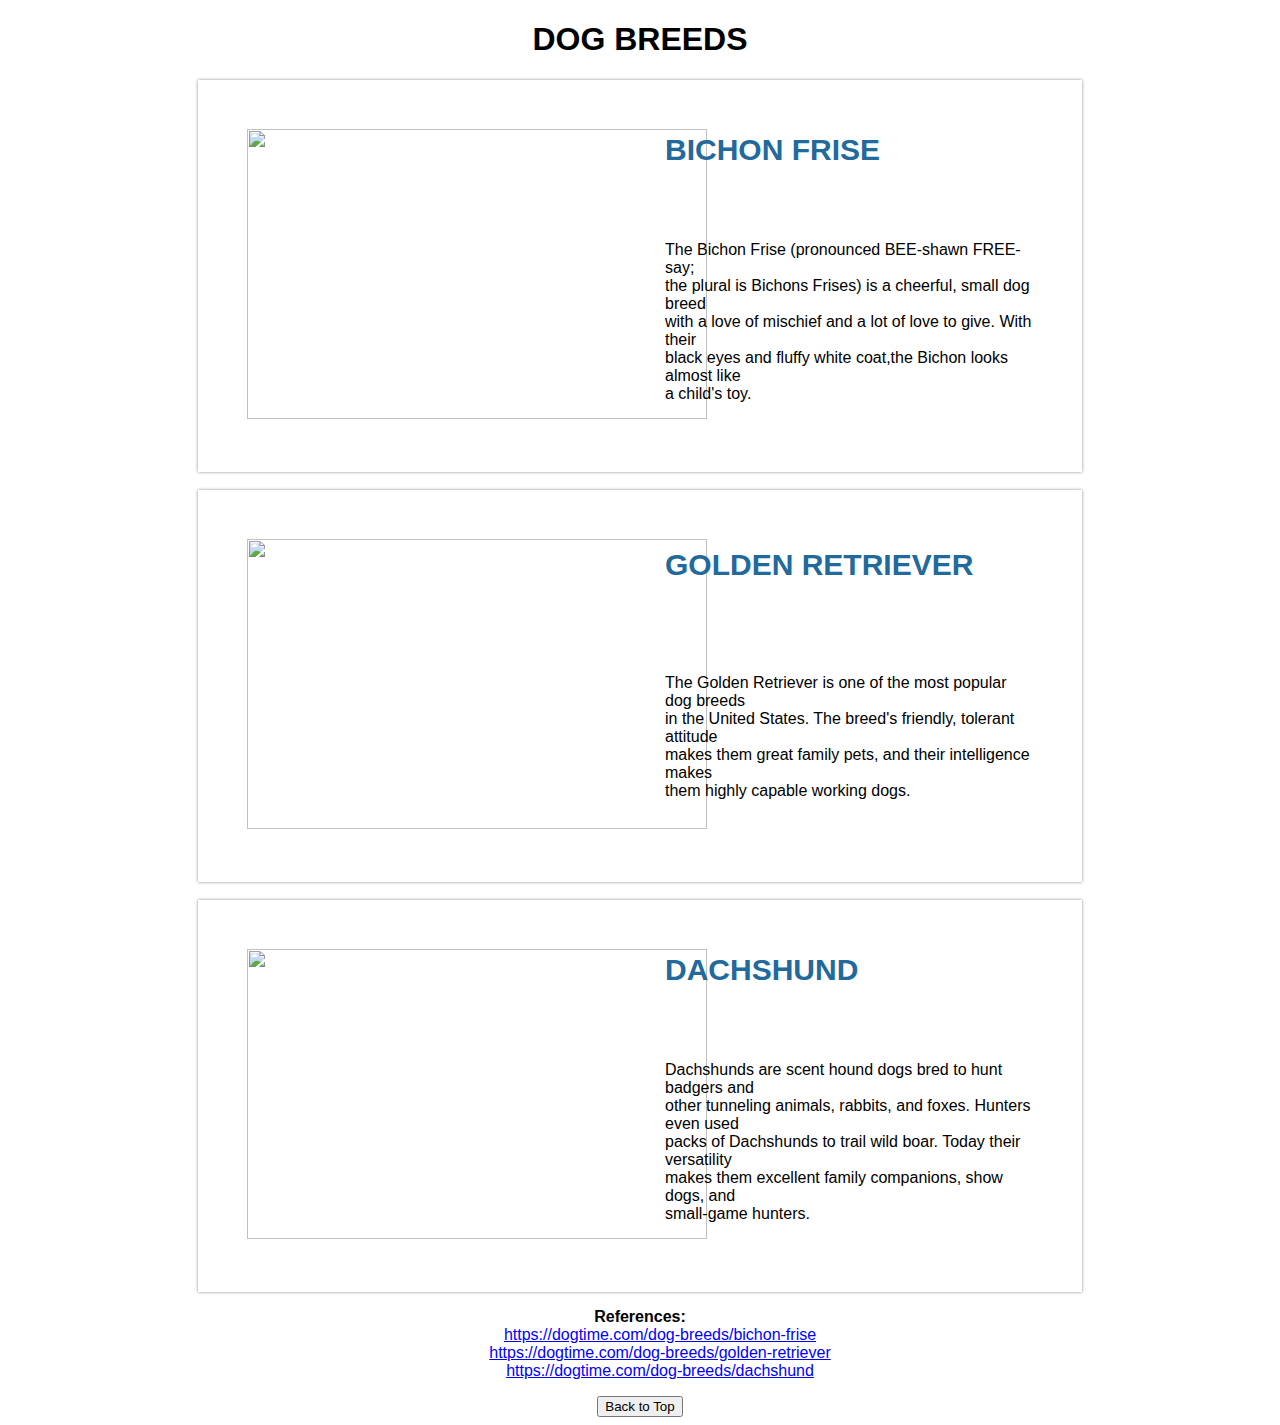
==== index.html @ 3b0963e2 "Rename GREENHILLS_ICT9Ruby_Q2SW1_Arbues_Nadine.html to index.html" ====
<!DOCTYPE html>
<html lang="en">
<head>
    <title>Dog Breeds</title>
    <link rel="stylesheet" href="GREENHILLS_ICT9Ruby_Q2SW1_Arbues_Nadine.css">
</head>
<body bgcolor="#ffffff" class="font">
<h1 class="aligncenter">DOG BREEDS</h1>
<center>
<table style="background-color: #ffffff;">
<tr>
  <td rowspan="2"><a href="https://dogtime.com/assets/uploads/2011/01/file_23136_bichon-frise-460x290.jpg"><img src="https://dogtime.com/assets/uploads/2011/01/file_23136_bichon-frise-460x290.jpg" style="width:460px;height:290px;"></a></td>
  <td class="csize"><b>BICHON FRISE</b></td>
</tr>
<tr>
  <td>The Bichon Frise (pronounced BEE-shawn FREE-say; <br>the plural is Bichons Frises)
    is a cheerful, small dog breed<br>with a love of mischief and a lot of love to give.
    With their<br>black eyes and fluffy white coat,the Bichon looks almost like
    <br>a child's toy.</td>
</tr>
</table>
<br>

<table style="background-color: #ffffff;">
  <tr>
    <td rowspan="2"><a href="https://dogtime.com/assets/uploads/2011/01/file_22980_golden-retriever-460x290.jpg"><img src="https://dogtime.com/assets/uploads/2011/01/file_22980_golden-retriever-460x290.jpg" style="width:460px;height:290px;"></a></td>
    <td class="csize"><b>GOLDEN RETRIEVER</b></td>
  </tr>
  <tr>
    <td>The Golden Retriever is one of the most popular dog breeds<br>in the United States.
      The breed's friendly, tolerant attitude<br>makes them great family pets, and their
      intelligence makes<br>them highly capable working dogs.</td>
  </tr>
  </table>

<br>

<table style="background-color: #ffffff;">
  <tr>
    <td rowspan="2"><a href="https://dogtime.com/assets/uploads/2011/01/file_23020_dachshund-dog-breed-460x290.jpg"><img src="https://dogtime.com/assets/uploads/2011/01/file_23020_dachshund-dog-breed-460x290.jpg" style="width:460px;height:290px;"></a></td>
    <td class="csize"><b>DACHSHUND</b></td>
  </tr>
  <tr>
    <td>Dachshunds are scent hound dogs bred to hunt badgers and<br>other tunneling animals, rabbits, and foxes. Hunters even used<br>packs of Dachshunds to trail wild boar. Today their versatility <br>makes them excellent family companions, show dogs, and<br>small-game hunters.</td>
  </tr>
  </table>

<center>
<dl>
    <dt><b>References:</b></dt>
        <dd><a href="https://dogtime.com/dog-breeds/bichon-frise">https://dogtime.com/dog-breeds/bichon-frise</a></dd>
        <dd><a href="https://dogtime.com/dog-breeds/golden-retriever">https://dogtime.com/dog-breeds/golden-retriever</a></dd>
        <dd><a href="https://dogtime.com/dog-breeds/dachshund">https://dogtime.com/dog-breeds/dachshund</a></dd>
</dl>
</center>
<center>
    <a href="#top"><button>Back to Top</button></a>
</center>
<center>
</body>
</html>
---- GREENHILLS_ICT9Ruby_Q2SW1_Arbues_Nadine.css ----
.aligncenter{
    text-align: center;
}

table { box-shadow: 0px 0px 3px #888; 
  border-collapse:separate; 
  border-spacing: 3em;
  table-layout: fixed;
  width: 70%;
}



.csize{
    font-size: 30px;
    color: #22699c;
}

.font{
  font-family: Arial, Helvetica, sans-serif;
}
a:link {
    color: blue;
  }

  a:visited {
    color: blue;
  }

  a:hover {
    color: rgb(14, 14, 160);
  }

  a:active {
    color: blue;
  }
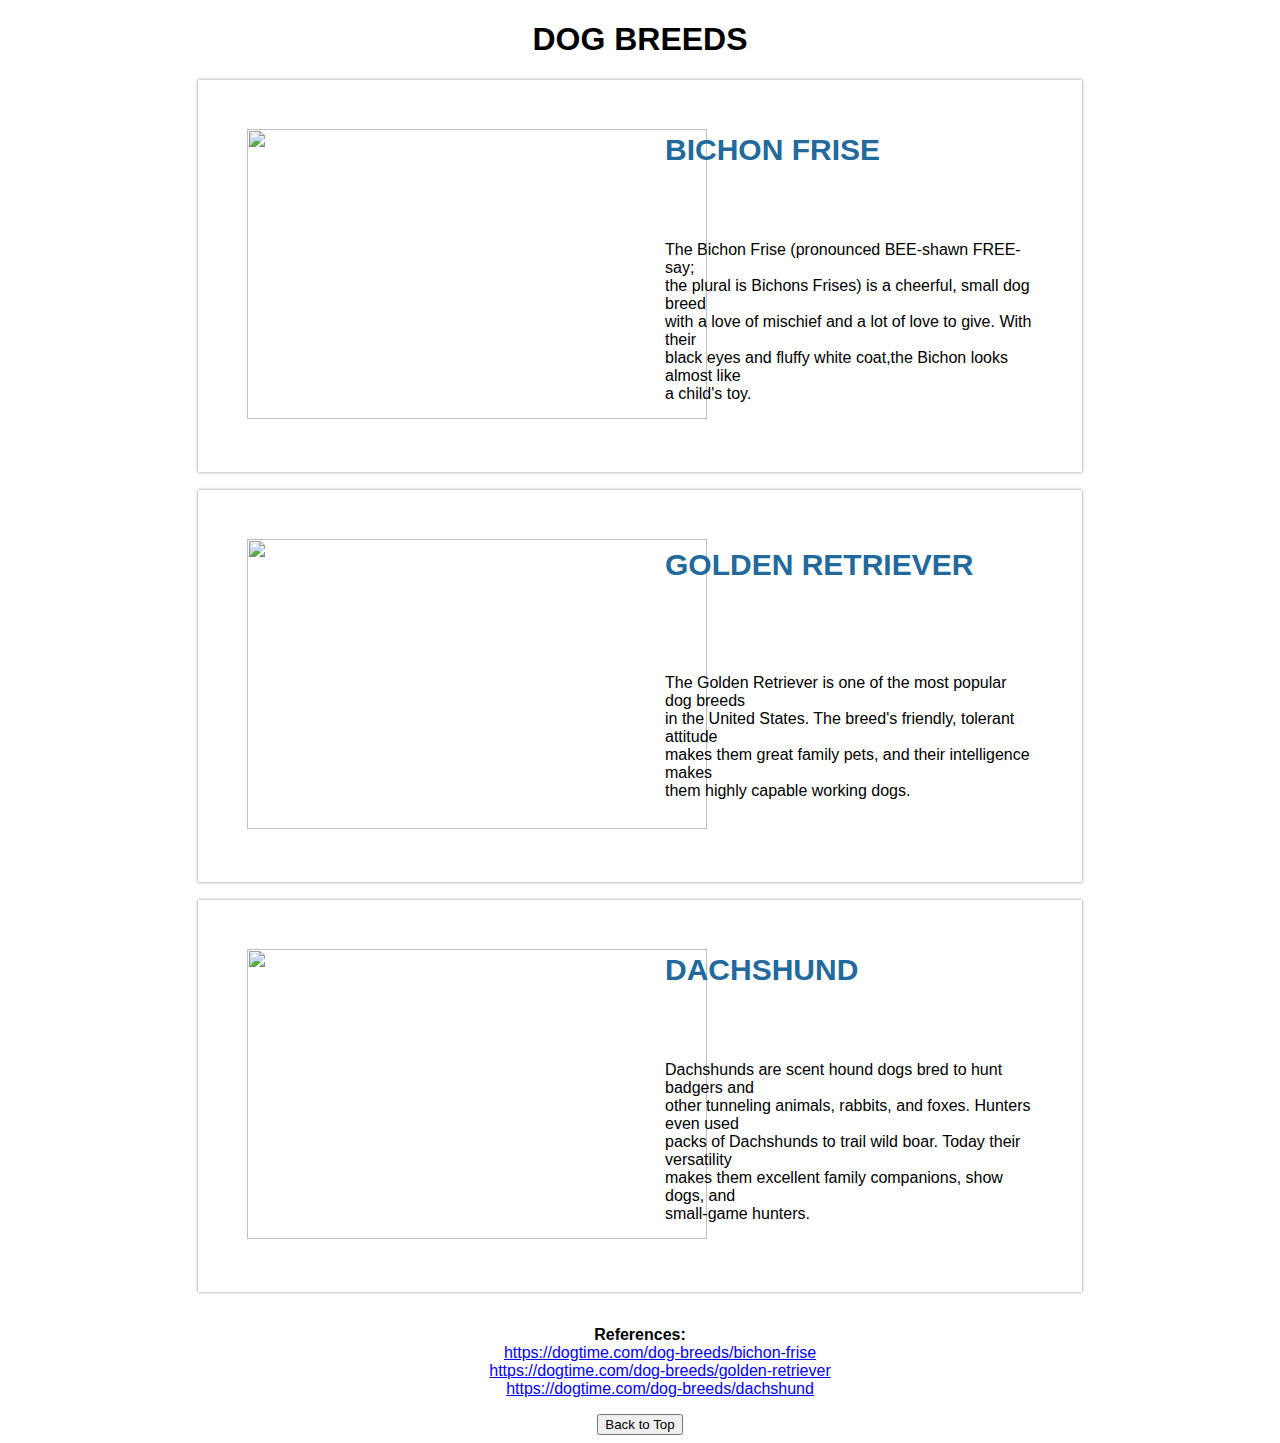
==== commit ae4bef47: "Update index.html" ====
--- a/index.html
+++ b/index.html
@@ -46,6 +46,7 @@
   </table>
 
 <center>
+    <br>
 <dl>
     <dt><b>References:</b></dt>
         <dd><a href="https://dogtime.com/dog-breeds/bichon-frise">https://dogtime.com/dog-breeds/bichon-frise</a></dd>
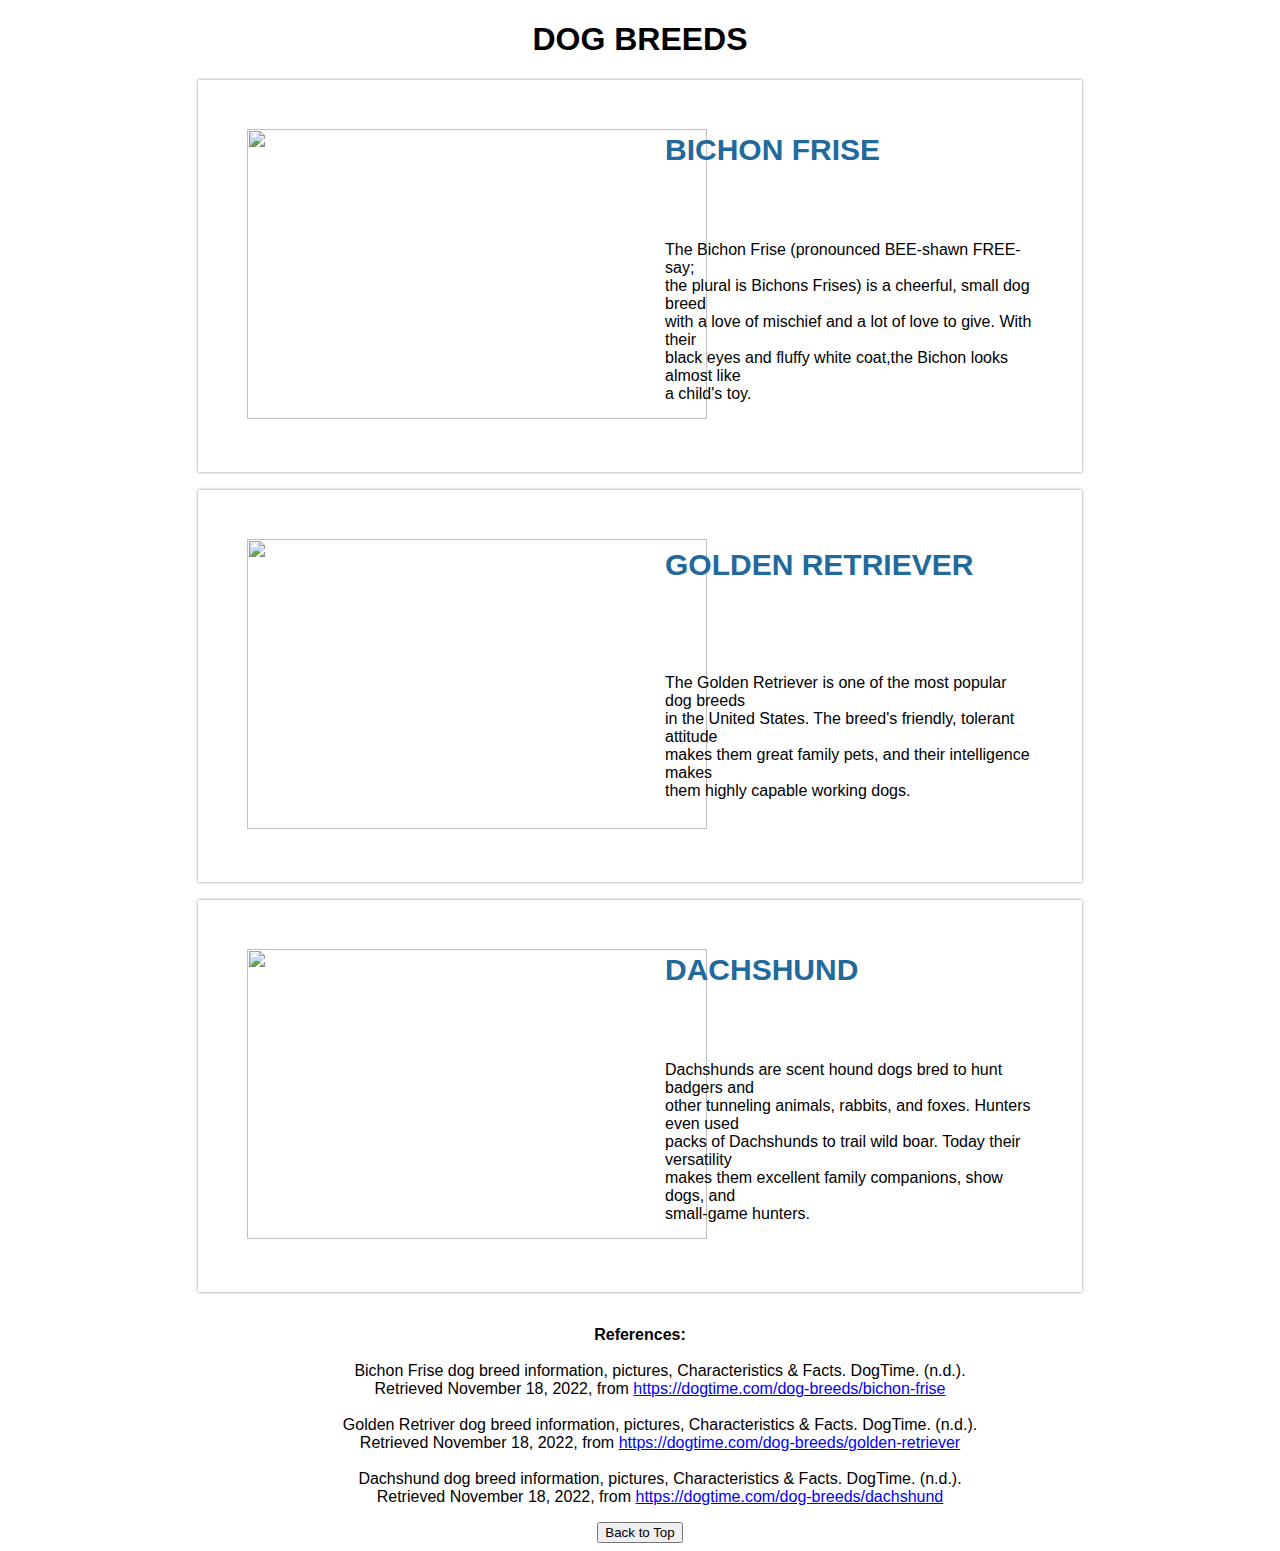
==== commit 9f1937c6: "Update index.html" ====
--- a/index.html
+++ b/index.html
@@ -46,12 +46,19 @@
   </table>
 
 <center>
-    <br>
+  <br>
+
 <dl>
     <dt><b>References:</b></dt>
-        <dd><a href="https://dogtime.com/dog-breeds/bichon-frise">https://dogtime.com/dog-breeds/bichon-frise</a></dd>
-        <dd><a href="https://dogtime.com/dog-breeds/golden-retriever">https://dogtime.com/dog-breeds/golden-retriever</a></dd>
-        <dd><a href="https://dogtime.com/dog-breeds/dachshund">https://dogtime.com/dog-breeds/dachshund</a></dd>
+    <br>
+        <dd>Bichon Frise dog breed information, pictures, Characteristics &amp; Facts. DogTime. (n.d.).<br>
+          Retrieved November 18, 2022, from <a href="https://dogtime.com/dog-breeds/bichon-frise">https://dogtime.com/dog-breeds/bichon-frise</a></dd>
+          <br>
+        <dd>Golden Retriver dog breed information, pictures, Characteristics &amp; Facts. DogTime. (n.d.).<br>
+          Retrieved November 18, 2022, from <a href="https://dogtime.com/dog-breeds/golden-retriever">https://dogtime.com/dog-breeds/golden-retriever</a></dd>
+        <br>
+        <dd>Dachshund dog breed information, pictures, Characteristics &amp; Facts. DogTime. (n.d.).<br>
+          Retrieved November 18, 2022, from <a href="https://dogtime.com/dog-breeds/dachshund">https://dogtime.com/dog-breeds/dachshund</a></dd>
 </dl>
 </center>
 <center>
